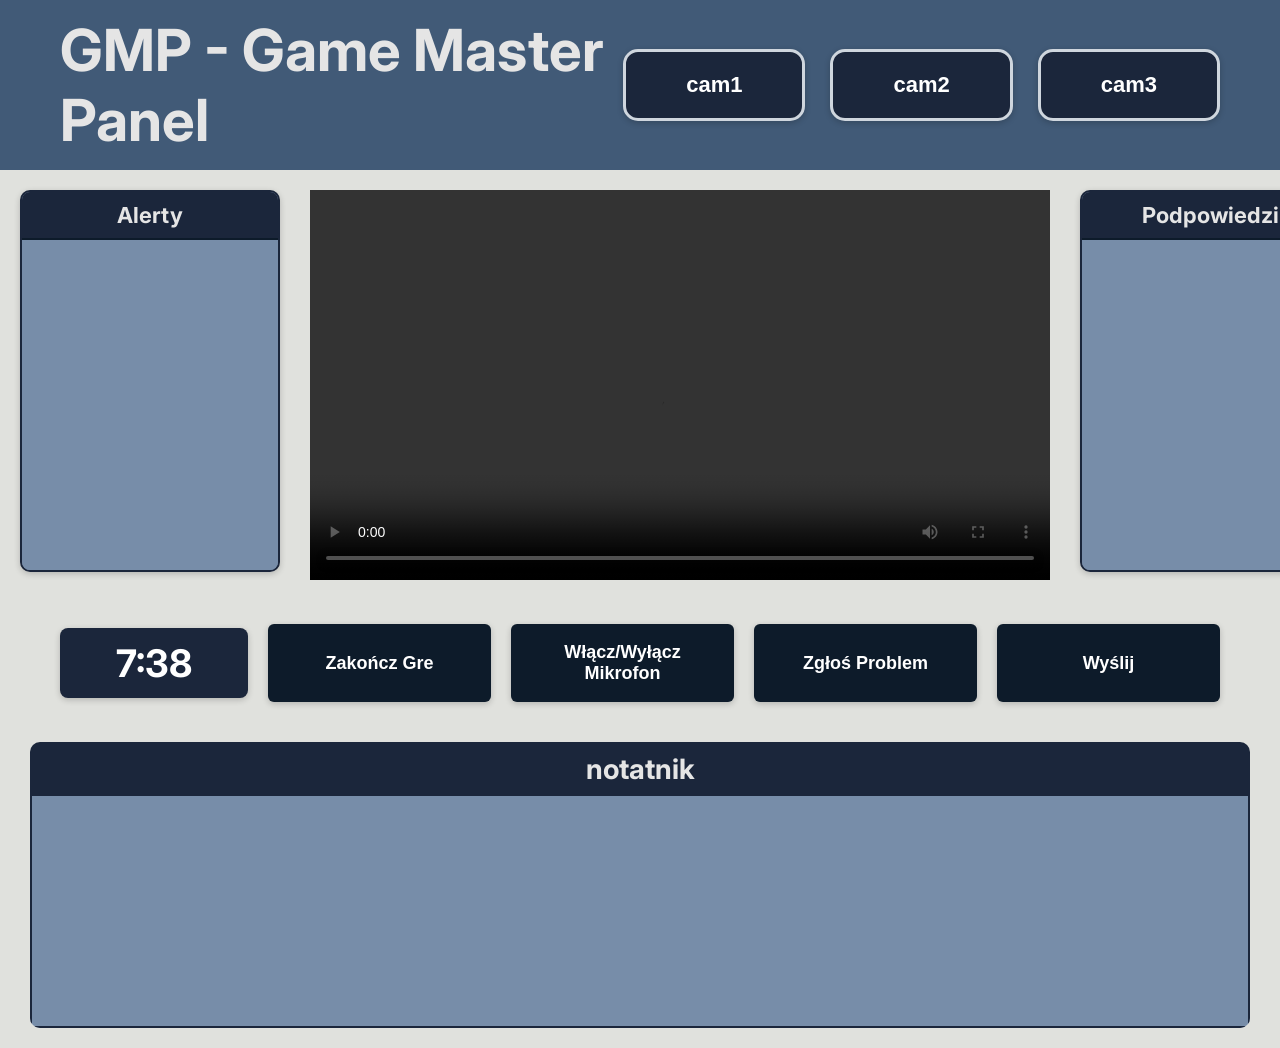
==== dashboard.html @ 8c83e2b8 "files renamed" ====
<!DOCTYPE html>
<html lang="pl">

<head>
  <meta charset="UTF-8" />
  <meta name="viewport" content="width=device-width, initial-scale=1.0" />
  <title>GMP – Game Master Panel</title>
  <link href="https://fonts.googleapis.com/css2?family=Inter:wght@400;700&display=swap" rel="stylesheet" />
  <link rel="stylesheet" href="style.css" />
  <script src="script.js" defer></script>
</head>

<body>


  <div class="navbar-main">
    <div class="title">GMP - Game Master Panel</div>
    <div class="cam-btn">
        <button class="btn">cam1</button>
        <button class="btn">cam2</button>
        <button class="btn">cam3</button>
      </div>
  </div>

  
<div class="layout">

    <div class="left-panel">
      <div class="box">
        <div class="box-title">Alerty</div>
        <div class="box-content"></div>
      </div>
    </div>
    <div class="center-panel">
      <div class="camera">
        <video width="740" height="390" controls preload="metadata">
          <source src="" type="video/mp4">
        </video>
      </div>
    </div>
    <div class="right-panel">
      <div class="box">
        <div class="box-title">Podpowiedzi</div>
        <div class="box-content"></div>
      </div>
    </div>
</div>
</div>
<div class="timer-btn">
      <div id="timer"></div>
      <div class="main-buttons">
          <button class="btn">Zakończ Gre</button>
          <button class="btn">Włącz/Wyłącz Mikrofon</button>
          <button class="btn">Zgłoś Problem</button>
          <button class="btn">Wyślij</button>
        </div>
    </div>
  
<div class="notes">
    <div class="notes-title">notatnik</div>
    <div class="notes-content" contenteditable="true"></div>
  </div>

</body>

</html>
---- style.css ----
* {margin: 0px; padding: 0px;}

html, body {
  margin: 0;
  padding: 0;
}

body {
  background-color: #E0E1DD;
  font-family: 'Inter', sans-serif;

}

.navbar {
  position: absolute;
  width:100%;
  height: 4rem;
  background-color: #415A77;
  color: #E0E1DD;
  padding-top: 1rem;
  font-size: 100%;

  z-index: 99999;
}

h1 {
  font-family: Inter;
  font-weight: bold;
  text-align: center;
}

.login {
  position: absolute;
  left: 50%;
  top: 50%;
  transform: translate(-50%, -50%);
  width: 40rem;
  padding: 20px;
  background: gray;
}

.input-text {
  position: relative;
  width:100%;
  color: #0D1B2A;
  text-align: center;
  font-size: 2rem;
  margin-bottom: 20px;

}

.input-nav {
  display: flex;
  justify-content: center;
  align-items: stretch;
  gap: 25px;
}

input {
  width: 100%;
  padding: 12px 16px;

  height: 50px;

  background-color: #415A77;
  color: #E0E1DD;
  font-weight: bold;
  font-size: 24px;

  border: 2px solid #778DA9;
  border-radius: 12px;

  outline: none;

  box-shadow: inset 0 1px 2px rgba(0,0,0,0.2);

  box-sizing: border-box

}

.input-bar {
  flex: 1;
}

.input-btn {
  display: flex;
  align-items: center;
}

.btn {
  background-color: #0D1B2A;
  color: rgb(255, 255, 255);
  padding: 12px 16px;
  font-size: 18px;
  font-weight: 600;
  border: none;
  border-radius: 6px;
  cursor: pointer;
  transition: all 0.2s ease;
  box-shadow: 0 2px 6px rgba(0,0,0,0.2);
  box-sizing: border-box
}

.btn:hover {
  background-color: #26364a;
}

.btn:active {
  transform: scale(0.98);
}


input::placeholder {
  color: #ffffff;
}

.navbar-main {
  display: flex;
  justify-content: space-between;
  align-items: center;

  background-color: #415A77;

  padding: 15px 60px;
  box-sizing: border-box;
}


.title {
  font-size: 58px;
  color: #e5e5e5;
  font-weight: bold;
}

.cam-btn {
  display: flex;
  gap: 25px;
}

.cam-btn button {
  background-color: #1B263B;
  border: 3px solid #cfd6de;
  color: white;

  padding: 20px 60px;
  border-radius: 15px;
  font-size: 22px;
}
.notes {
  margin: 20px 30px;
  border-radius: 10px;
  overflow: hidden;
}

.notes-title {
  background-color: #1B263B;
  color: #e5e5e5;

  text-align: center;
  font-size: 28px;
  font-weight: bold;

  padding: 10px;
}

.notes-content {
  background-color: #778DA9;
  min-height: 200px;

  border: 2px solid #1B263B;
  border-top: none;

  padding: 15px;
  color: #0D1B2A;
  font-size: 18px;
}
.timer {
  margin: 0px;
}

#timer {
  display: inline-block;
  background-color: #1B263B;
  color: #ffffff;
  padding: 12px 56px;
  font-size: 38px;
  font-weight: bold;
  border-radius: 8px;
  box-shadow: 0 2px 6px rgba(0,0,0,0.2);
  text-align: center;
}
.box {
  background-color: #778DA9;
  border-radius: 10px;
  overflow: hidden;
  box-shadow: 0 2px 6px rgba(0,0,0,0.2);
  border: 2px solid #1B263B;
}

.box-title {
  background-color: #1B263B;
  color: #e5e5e5;
  text-align: center;
  font-size: 22px;
  font-weight: bold;
  padding: 10px;
  border-bottom: 2px solid #0D1B2A;
}

.box-content {
  background-color: #778DA9;
  min-height: 300px;
  padding: 15px;
  color: #0D1B2A;
  font-size: 18px;
}

.left-panel, .right-panel {  
  width: 260px;
  flex-shrink: 0;
  display: flex;
  flex-direction: column;
  gap: 20px;
}

.layout {
  display: flex;
  justify-content: space-between;
  gap: 30px;
  padding: 20px;
}

.timer-btn {
  display: flex;
  align-items: center;
  gap: 20px;
  padding: 20px 60px;
}

.main-buttons {
  display: flex;
  flex: 1;
  gap: 20px;
}
.main-buttons .btn {
  flex: 1;
  text-align: center;
  padding: 18px;
  font-size: 18px;
}
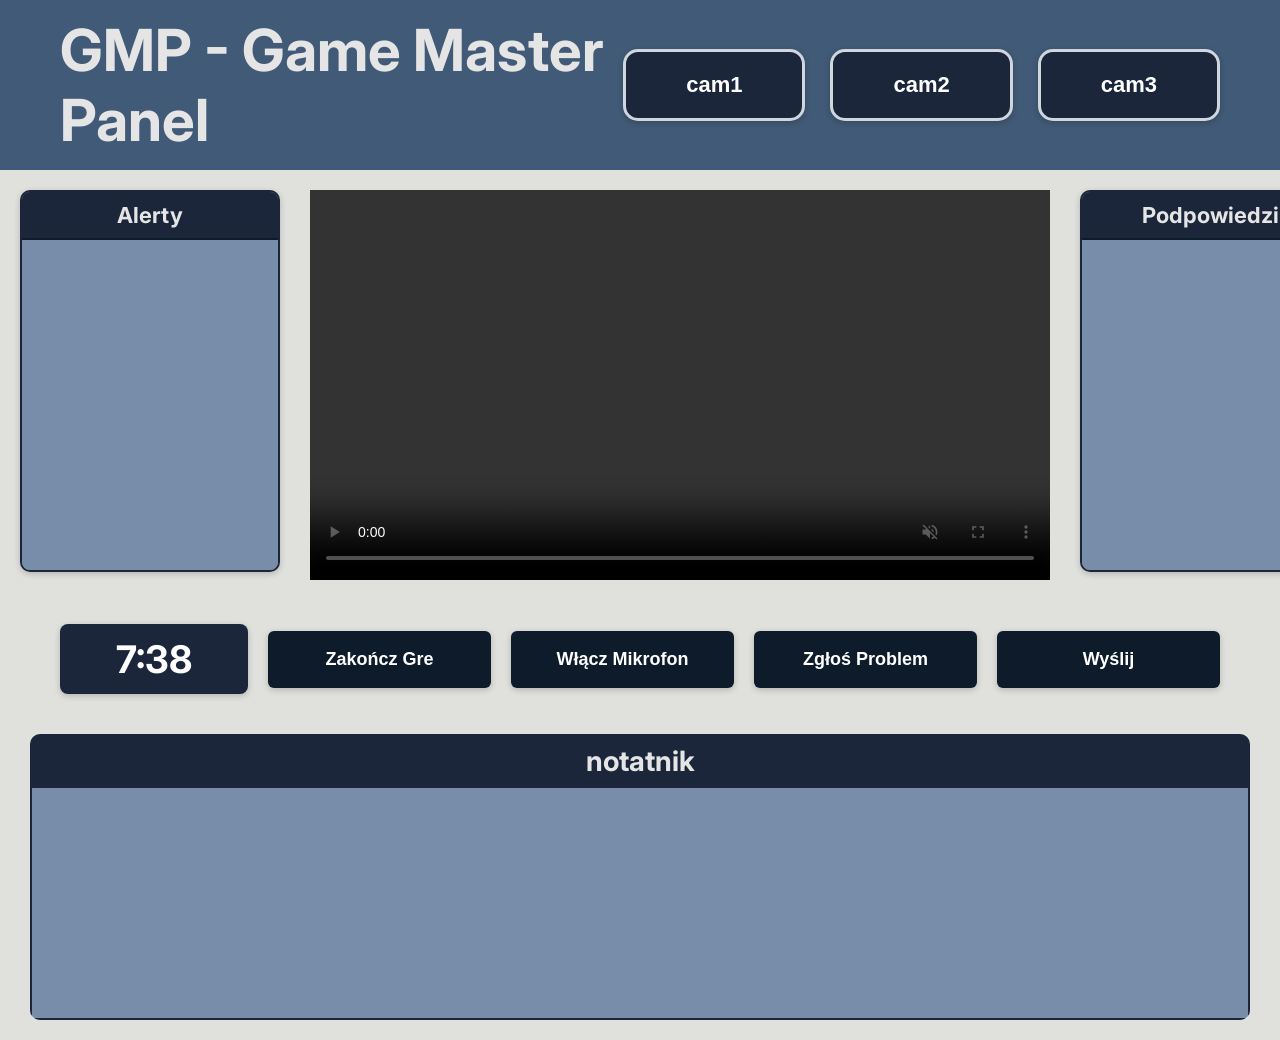
==== commit 6e75ce37: "small improvements" ====
--- a/dashboard.html
+++ b/dashboard.html
@@ -6,8 +6,8 @@
   <meta name="viewport" content="width=device-width, initial-scale=1.0" />
   <title>GMP – Game Master Panel</title>
   <link href="https://fonts.googleapis.com/css2?family=Inter:wght@400;700&display=swap" rel="stylesheet" />
-  <link rel="stylesheet" href="style.css" />
-  <script src="script.js" defer></script>
+  <link rel="stylesheet" href="./styles/style.css" />
+  <script src="scripts/dashboard.js" defer></script>
 </head>
 
 <body>
@@ -16,14 +16,14 @@
   <div class="navbar-main">
     <div class="title">GMP - Game Master Panel</div>
     <div class="cam-btn">
-        <button class="btn">cam1</button>
-        <button class="btn">cam2</button>
-        <button class="btn">cam3</button>
-      </div>
+      <button class="btn" id="cam1" onclick="changeCamera(this)">cam1</button>
+      <button class="btn" id="cam2" onclick="changeCamera(this)">cam2</button>
+      <button class="btn" id="cam3" onclick="changeCamera(this)">cam3</button>
+    </div>
   </div>
 
-  
-<div class="layout">
+
+  <div class="layout">
 
     <div class="left-panel">
       <div class="box">
@@ -33,8 +33,8 @@
     </div>
     <div class="center-panel">
       <div class="camera">
-        <video width="740" height="390" controls preload="metadata">
-          <source src="" type="video/mp4">
+        <video width="740" height="390" controls preload="metadata" id="video-player" autoplay loop muted>
+          <source src="media/placeholder1.mp4" id="cam-view" type="video/mp4">
         </video>
       </div>
     </div>
@@ -44,23 +44,23 @@
         <div class="box-content"></div>
       </div>
     </div>
-</div>
-</div>
-<div class="timer-btn">
-      <div id="timer"></div>
-      <div class="main-buttons">
-          <button class="btn">Zakończ Gre</button>
-          <button class="btn">Włącz/Wyłącz Mikrofon</button>
-          <button class="btn">Zgłoś Problem</button>
-          <button class="btn">Wyślij</button>
-        </div>
+  </div>
+  </div>
+  <div class="timer-btn">
+    <div id="timer"></div>
+    <div class="main-buttons">
+      <button class="btn" id="end-game" onclick="endGame()">Zakończ Gre</button>
+      <button class="btn" onclick="toggleMute()" id="toggle-mic">Włącz Mikrofon</button>
+      <button class="btn" onclick="reportProblem()">Zgłoś Problem</button>
+      <button class="btn">Wyślij</button>
     </div>
-  
-<div class="notes">
+  </div>
+
+  <div class="notes">
     <div class="notes-title">notatnik</div>
     <div class="notes-content" contenteditable="true"></div>
   </div>
 
 </body>
 
-</html>+</html>
--- a/styles/style.css
+++ b/styles/style.css
@@ -0,0 +1,250 @@
+* {margin: 0px; padding: 0px;}
+
+html, body {
+  margin: 0;
+  padding: 0;
+}
+
+body {
+  background-color: #E0E1DD;
+  font-family: 'Inter', sans-serif;
+
+}
+
+.navbar {
+  position: absolute;
+  width:100%;
+  height: 4rem;
+  background-color: #415A77;
+  color: #E0E1DD;
+  padding-top: 1rem;
+  font-size: 100%;
+
+  z-index: 99999;
+}
+
+h1 {
+  font-family: Inter;
+  font-weight: bold;
+  text-align: center;
+}
+
+.login {
+  position: absolute;
+  left: 50%;
+  top: 50%;
+  transform: translate(-50%, -50%);
+  width: 40rem;
+  padding: 20px;
+}
+
+.input-text {
+  position: relative;
+  width:100%;
+  color: #0D1B2A;
+  text-align: center;
+  font-size: 2rem;
+  margin-bottom: 20px;
+  font-weight: bold;
+}
+
+.input-nav {
+  display: flex;
+  justify-content: center;
+  align-items: stretch;
+  gap: 25px;
+}
+
+input {
+  width: 100%;
+  padding: 12px 16px;
+
+  height: 50px;
+
+  background-color: #415A77;
+  color: #E0E1DD;
+  font-weight: bold;
+  font-size: 24px;
+
+  border: 2px solid #778DA9;
+  border-radius: 12px;
+
+  outline: none;
+
+  box-shadow: inset 0 1px 2px rgba(0,0,0,0.2);
+
+  box-sizing: border-box
+
+}
+
+.input-bar {
+  flex: 1;
+}
+
+.input-btn {
+  display: flex;
+  align-items: center;
+}
+
+.btn {
+  background-color: #0D1B2A;
+  color: rgb(255, 255, 255);
+  padding: 12px 16px;
+  font-size: 18px;
+  font-weight: 600;
+  border: none;
+  border-radius: 6px;
+  cursor: pointer;
+  transition: all 0.2s ease;
+  box-shadow: 0 2px 6px rgba(0,0,0,0.2);
+  box-sizing: border-box
+}
+
+.btn:hover {
+  background-color: #26364a;
+}
+
+.btn:active {
+  transform: scale(0.98);
+}
+
+
+input::placeholder {
+  color: #ffffff;
+}
+
+.navbar-main {
+  display: flex;
+  justify-content: space-between;
+  align-items: center;
+
+  background-color: #415A77;
+
+  padding: 15px 60px;
+  box-sizing: border-box;
+}
+
+
+.title {
+  font-size: 58px;
+  color: #e5e5e5;
+  font-weight: bold;
+}
+
+.cam-btn {
+  display: flex;
+  gap: 25px;
+}
+
+.cam-btn button {
+  background-color: #1B263B;
+  border: 3px solid #cfd6de;
+  color: white;
+
+  padding: 20px 60px;
+  border-radius: 15px;
+  font-size: 22px;
+}
+.notes {
+  margin: 20px 30px;
+  border-radius: 10px;
+  overflow: hidden;
+}
+
+.notes-title {
+  background-color: #1B263B;
+  color: #e5e5e5;
+
+  text-align: center;
+  font-size: 28px;
+  font-weight: bold;
+
+  padding: 10px;
+}
+
+.notes-content {
+  background-color: #778DA9;
+  min-height: 200px;
+
+  border: 2px solid #1B263B;
+  border-top: none;
+
+  padding: 15px;
+  color: #0D1B2A;
+  font-size: 18px;
+}
+.timer {
+  margin: 0px;
+}
+
+#timer {
+  display: inline-block;
+  background-color: #1B263B;
+  color: #ffffff;
+  padding: 12px 56px;
+  font-size: 38px;
+  font-weight: bold;
+  border-radius: 8px;
+  box-shadow: 0 2px 6px rgba(0,0,0,0.2);
+  text-align: center;
+}
+.box {
+  background-color: #778DA9;
+  border-radius: 10px;
+  overflow: hidden;
+  box-shadow: 0 2px 6px rgba(0,0,0,0.2);
+  border: 2px solid #1B263B;
+}
+
+.box-title {
+  background-color: #1B263B;
+  color: #e5e5e5;
+  text-align: center;
+  font-size: 22px;
+  font-weight: bold;
+  padding: 10px;
+  border-bottom: 2px solid #0D1B2A;
+}
+
+.box-content {
+  background-color: #778DA9;
+  min-height: 300px;
+  padding: 15px;
+  color: #0D1B2A;
+  font-size: 18px;
+}
+
+.left-panel, .right-panel {  
+  width: 260px;
+  flex-shrink: 0;
+  display: flex;
+  flex-direction: column;
+  gap: 20px;
+}
+
+.layout {
+  display: flex;
+  justify-content: space-between;
+  gap: 30px;
+  padding: 20px;
+}
+
+.timer-btn {
+  display: flex;
+  align-items: center;
+  gap: 20px;
+  padding: 20px 60px;
+}
+
+.main-buttons {
+  display: flex;
+  flex: 1;
+  gap: 20px;
+}
+.main-buttons .btn {
+  flex: 1;
+  text-align: center;
+  padding: 18px;
+  font-size: 18px;
+}
+
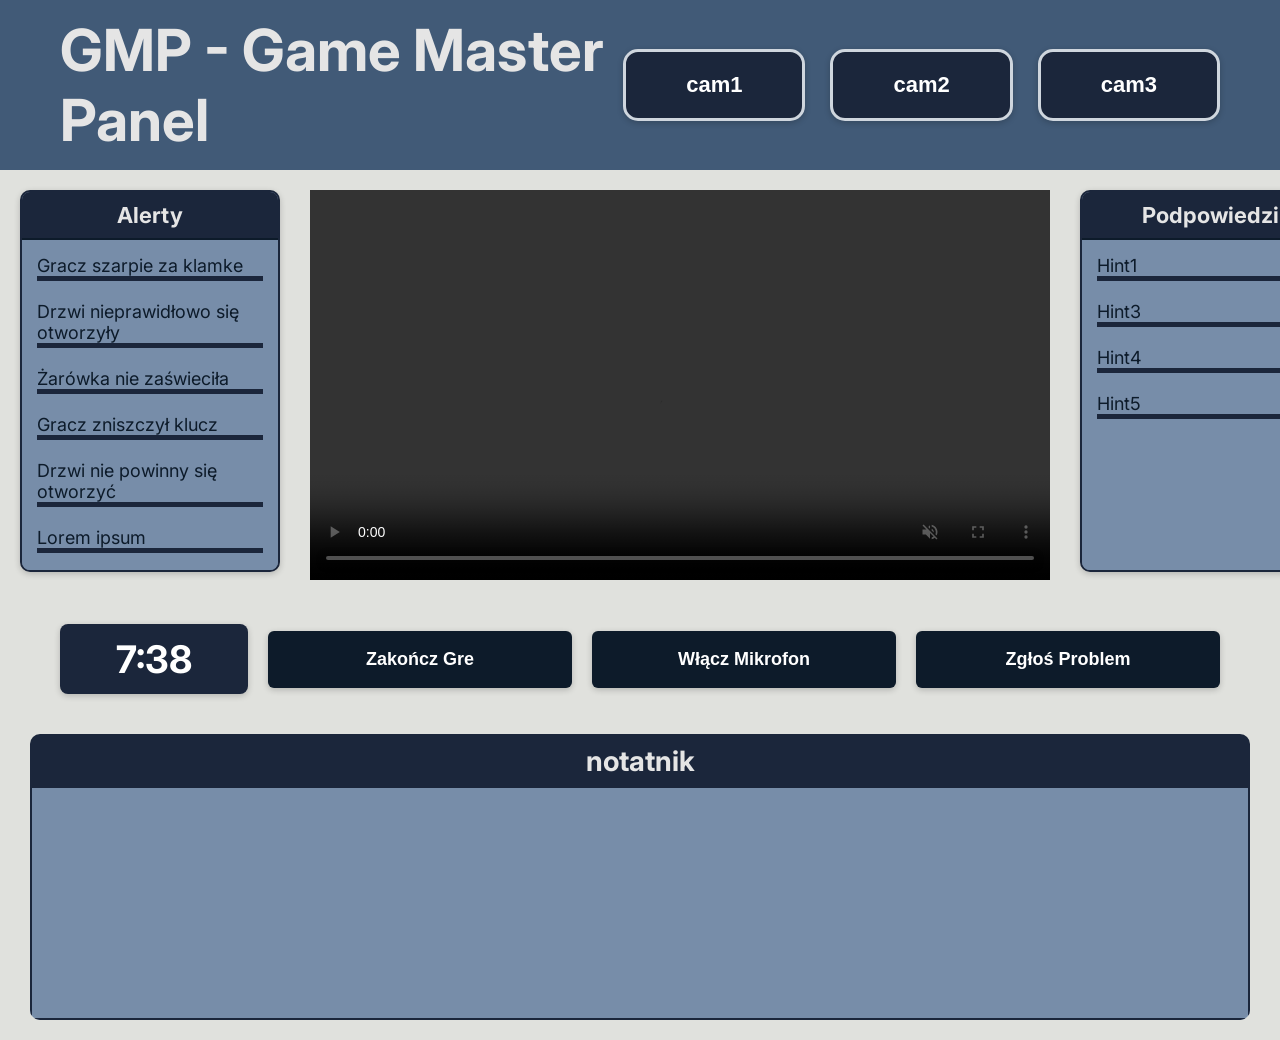
==== commit 4d3603ef: "alerts and partial hints implementation" ====
--- a/dashboard.html
+++ b/dashboard.html
@@ -28,7 +28,29 @@
     <div class="left-panel">
       <div class="box">
         <div class="box-title">Alerty</div>
-        <div class="box-content"></div>
+        <div class="box-content">
+          <div class="box-item" onclick="delAlert(this)">
+            Gracz szarpie za klamke
+          </div>
+          <div class="box-item" onclick="delAlert(this)">
+            Drzwi nieprawidłowo się otworzyły
+          </div>
+          <div class="box-item" onclick="delAlert(this)">
+            Żarówka nie zaświeciła
+          </div>
+          <div class="box-item" onclick="delAlert(this)">
+            Gracz zniszczył klucz
+          </div>
+          <div class="box-item" onclick="delAlert(this)">
+            Drzwi nie powinny się otworzyć
+          </div>
+          <div class="box-item" onclick="delAlert(this)">
+            Lorem ipsum
+          </div>
+          <div class="box-item" onclick="delAlert(this)">
+            Lorem ipsum
+          </div>
+        </div>
       </div>
     </div>
     <div class="center-panel">
@@ -41,7 +63,20 @@
     <div class="right-panel">
       <div class="box">
         <div class="box-title">Podpowiedzi</div>
-        <div class="box-content"></div>
+        <div class="box-content">
+          <div class="box-item" onclick="toggleHint(this)">
+            Hint1
+          </div>
+          <div class="box-item" onclick="toggleHint(this)">
+            Hint3
+          </div>
+          <div class="box-item" onclick="toggleHint(this)">
+            Hint4
+          </div>
+          <div class="box-item" onclick="toggleHint(this)">
+            Hint5
+          </div>
+        </div>
       </div>
     </div>
   </div>
@@ -52,7 +87,7 @@
       <button class="btn" id="end-game" onclick="endGame()">Zakończ Gre</button>
       <button class="btn" onclick="toggleMute()" id="toggle-mic">Włącz Mikrofon</button>
       <button class="btn" onclick="reportProblem()">Zgłoś Problem</button>
-      <button class="btn">Wyślij</button>
+      <!-- <button class="btn">Wyślij</button> -->
     </div>
   </div>
 
--- a/styles/style.css
+++ b/styles/style.css
@@ -212,6 +212,11 @@
   padding: 15px;
   color: #0D1B2A;
   font-size: 18px;
+  justify-content: center;
+  max-height: 300px;
+  overflow: scroll;
+
+  scrollbar-color: #e5e5e5 #e5e5e5;
 }
 
 .left-panel, .right-panel {  
@@ -248,3 +253,14 @@
   font-size: 18px;
 }
 
+.box-item {
+  position: relative;
+  /* width: max-content; */
+  width: 100%;
+  /* border-style: solid; */
+  /* border-color: #1B263B; */
+  /* border-bottom: 10px; */
+  border-bottom: 5px solid #1B263B;
+  margin-bottom: 20px;
+  max-width: 100%;
+}
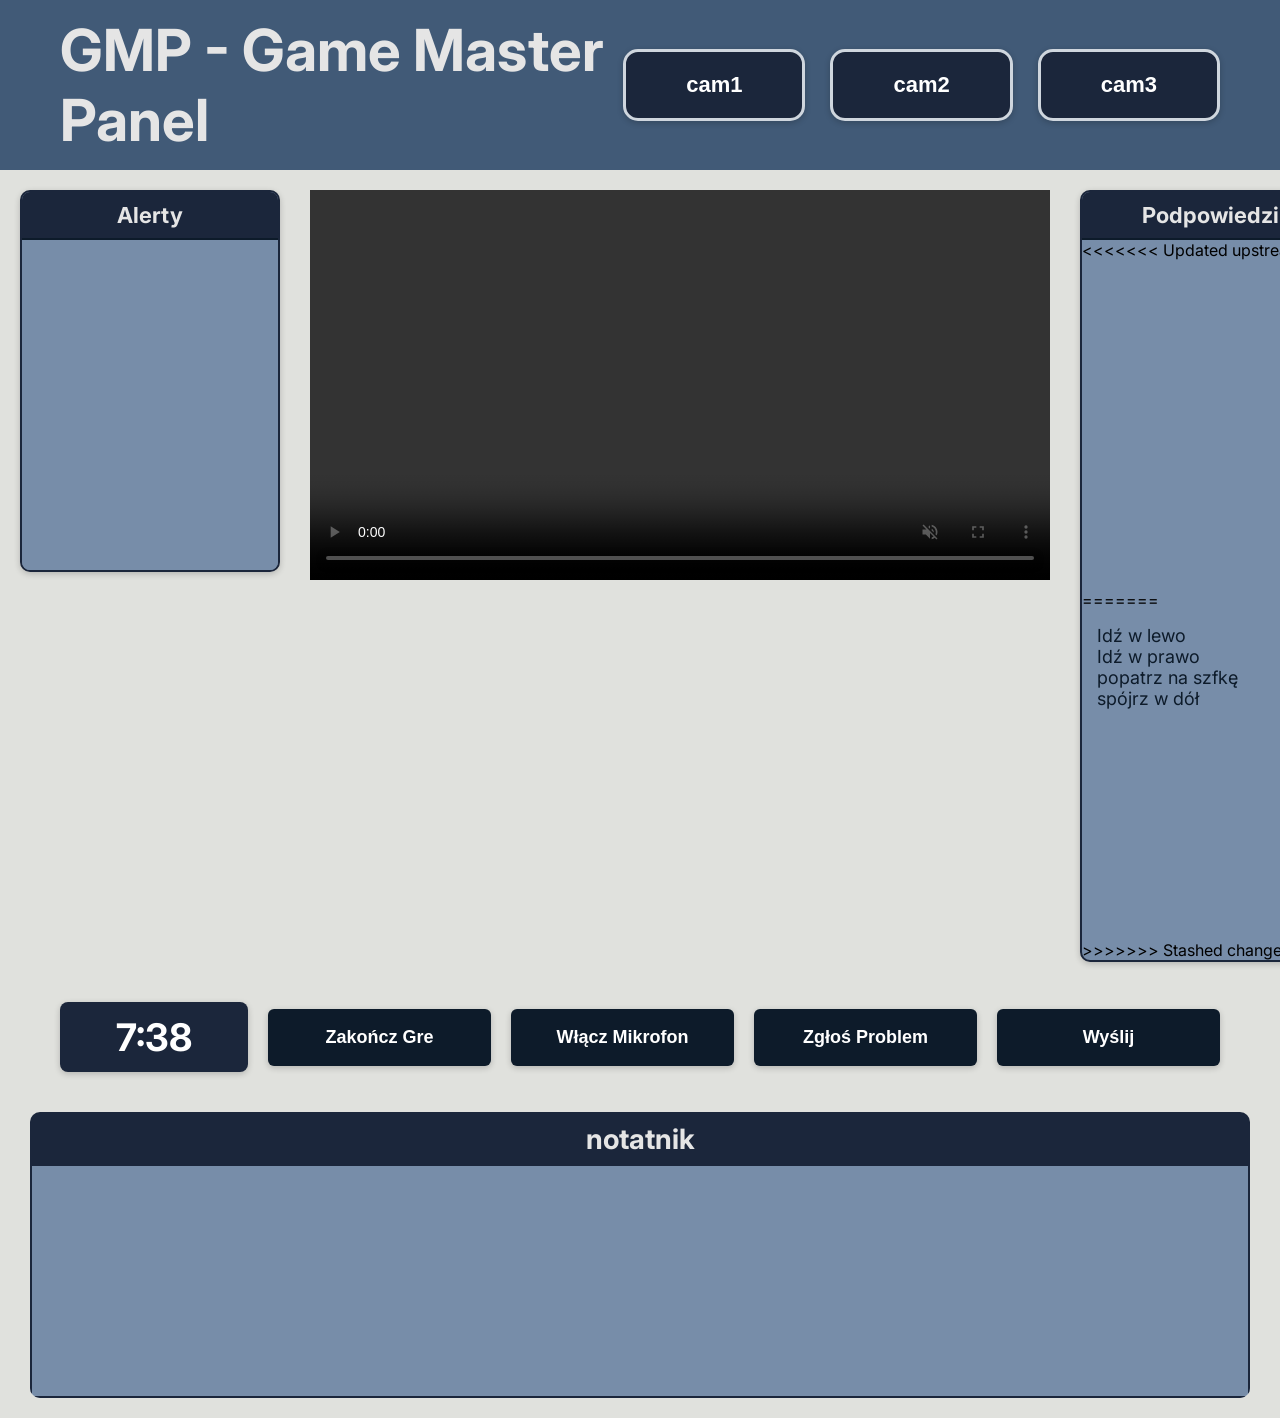
==== commit 87681d95: "report" ====
--- a/dashboard.html
+++ b/dashboard.html
@@ -28,29 +28,7 @@
     <div class="left-panel">
       <div class="box">
         <div class="box-title">Alerty</div>
-        <div class="box-content">
-          <div class="box-item" onclick="delAlert(this)">
-            Gracz szarpie za klamke
-          </div>
-          <div class="box-item" onclick="delAlert(this)">
-            Drzwi nieprawidłowo się otworzyły
-          </div>
-          <div class="box-item" onclick="delAlert(this)">
-            Żarówka nie zaświeciła
-          </div>
-          <div class="box-item" onclick="delAlert(this)">
-            Gracz zniszczył klucz
-          </div>
-          <div class="box-item" onclick="delAlert(this)">
-            Drzwi nie powinny się otworzyć
-          </div>
-          <div class="box-item" onclick="delAlert(this)">
-            Lorem ipsum
-          </div>
-          <div class="box-item" onclick="delAlert(this)">
-            Lorem ipsum
-          </div>
-        </div>
+        <div class="box-content"></div>
       </div>
     </div>
     <div class="center-panel">
@@ -63,20 +41,24 @@
     <div class="right-panel">
       <div class="box">
         <div class="box-title">Podpowiedzi</div>
+<<<<<<< Updated upstream
+        <div class="box-content"></div>
+=======
         <div class="box-content">
           <div class="box-item" onclick="toggleHint(this)">
-            Hint1
+            Idź w lewo
           </div>
           <div class="box-item" onclick="toggleHint(this)">
-            Hint3
+            Idź w prawo
           </div>
           <div class="box-item" onclick="toggleHint(this)">
-            Hint4
+            popatrz na szfkę
           </div>
           <div class="box-item" onclick="toggleHint(this)">
-            Hint5
+            spójrz w dół
           </div>
         </div>
+>>>>>>> Stashed changes
       </div>
     </div>
   </div>
@@ -87,7 +69,7 @@
       <button class="btn" id="end-game" onclick="endGame()">Zakończ Gre</button>
       <button class="btn" onclick="toggleMute()" id="toggle-mic">Włącz Mikrofon</button>
       <button class="btn" onclick="reportProblem()">Zgłoś Problem</button>
-      <!-- <button class="btn">Wyślij</button> -->
+      <button class="btn">Wyślij</button>
     </div>
   </div>
 
--- a/styles/style.css
+++ b/styles/style.css
@@ -212,11 +212,6 @@
   padding: 15px;
   color: #0D1B2A;
   font-size: 18px;
-  justify-content: center;
-  max-height: 300px;
-  overflow: scroll;
-
-  scrollbar-color: #e5e5e5 #e5e5e5;
 }
 
 .left-panel, .right-panel {  
@@ -253,6 +248,8 @@
   font-size: 18px;
 }
 
+<<<<<<< Updated upstream
+=======
 .box-item {
   position: relative;
   /* width: max-content; */
@@ -264,3 +261,28 @@
   margin-bottom: 20px;
   max-width: 100%;
 }
+.report-box {
+    width: 70%;
+    margin: 0 auto;
+    padding-top: 120px;
+}
+.report-box .notes-content {
+    min-height: 350px;
+}
+.send-container {
+    display: flex;
+    justify-content: center;
+    margin-top: 50px;
+}
+.send-container .btn {
+    width: 220px;
+    height: 55px;
+    font-size: 24px;
+    font-weight: bold;
+}
+.back-container {
+    position: absolute;
+    left: 30px;
+    bottom: 30px;
+}
+>>>>>>> Stashed changes
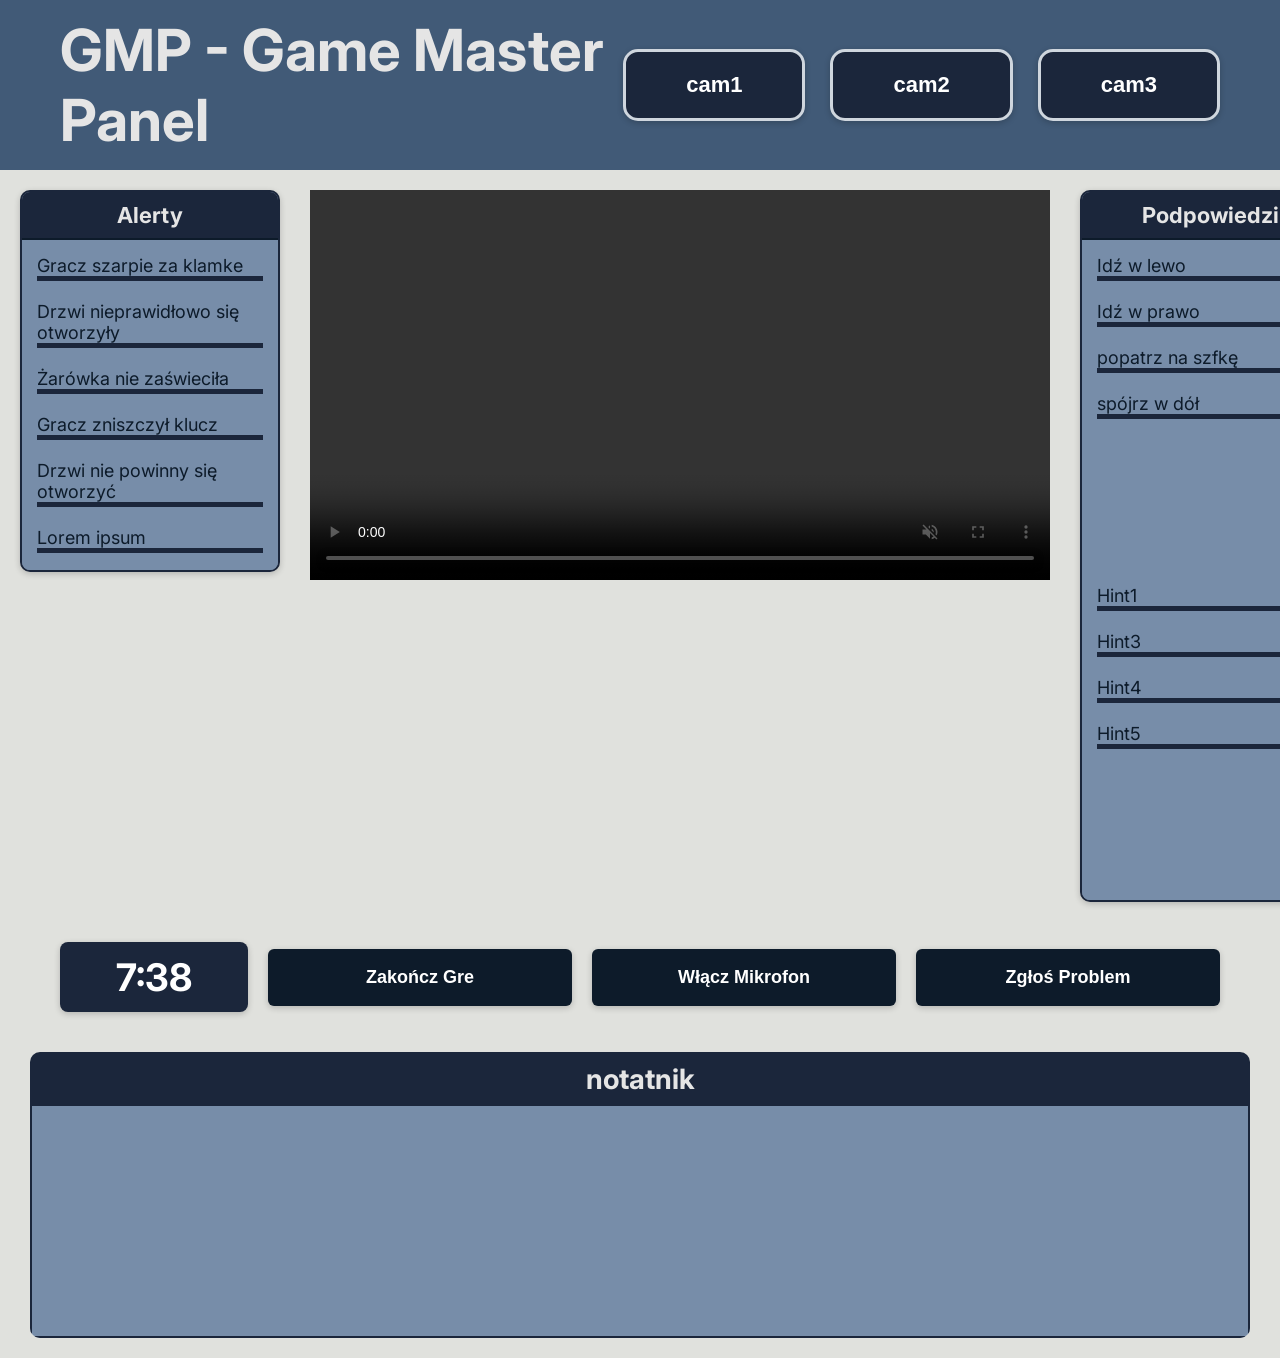
==== commit 59261629: "Merge branch 'main' into devel" ====
--- a/dashboard.html
+++ b/dashboard.html
@@ -28,7 +28,29 @@
     <div class="left-panel">
       <div class="box">
         <div class="box-title">Alerty</div>
-        <div class="box-content"></div>
+        <div class="box-content">
+          <div class="box-item" onclick="delAlert(this)">
+            Gracz szarpie za klamke
+          </div>
+          <div class="box-item" onclick="delAlert(this)">
+            Drzwi nieprawidłowo się otworzyły
+          </div>
+          <div class="box-item" onclick="delAlert(this)">
+            Żarówka nie zaświeciła
+          </div>
+          <div class="box-item" onclick="delAlert(this)">
+            Gracz zniszczył klucz
+          </div>
+          <div class="box-item" onclick="delAlert(this)">
+            Drzwi nie powinny się otworzyć
+          </div>
+          <div class="box-item" onclick="delAlert(this)">
+            Lorem ipsum
+          </div>
+          <div class="box-item" onclick="delAlert(this)">
+            Lorem ipsum
+          </div>
+        </div>
       </div>
     </div>
     <div class="center-panel">
@@ -41,9 +63,6 @@
     <div class="right-panel">
       <div class="box">
         <div class="box-title">Podpowiedzi</div>
-<<<<<<< Updated upstream
-        <div class="box-content"></div>
-=======
         <div class="box-content">
           <div class="box-item" onclick="toggleHint(this)">
             Idź w lewo
@@ -58,7 +77,20 @@
             spójrz w dół
           </div>
         </div>
->>>>>>> Stashed changes
+        <div class="box-content">
+          <div class="box-item" onclick="toggleHint(this)">
+            Hint1
+          </div>
+          <div class="box-item" onclick="toggleHint(this)">
+            Hint3
+          </div>
+          <div class="box-item" onclick="toggleHint(this)">
+            Hint4
+          </div>
+          <div class="box-item" onclick="toggleHint(this)">
+            Hint5
+          </div>
+        </div>
       </div>
     </div>
   </div>
@@ -69,7 +101,7 @@
       <button class="btn" id="end-game" onclick="endGame()">Zakończ Gre</button>
       <button class="btn" onclick="toggleMute()" id="toggle-mic">Włącz Mikrofon</button>
       <button class="btn" onclick="reportProblem()">Zgłoś Problem</button>
-      <button class="btn">Wyślij</button>
+      <!-- <button class="btn">Wyślij</button> -->
     </div>
   </div>
 
--- a/styles/style.css
+++ b/styles/style.css
@@ -212,6 +212,11 @@
   padding: 15px;
   color: #0D1B2A;
   font-size: 18px;
+  justify-content: center;
+  max-height: 300px;
+  overflow: scroll;
+
+  scrollbar-color: #e5e5e5 #e5e5e5;
 }
 
 .left-panel, .right-panel {  
@@ -248,8 +253,6 @@
   font-size: 18px;
 }
 
-<<<<<<< Updated upstream
-=======
 .box-item {
   position: relative;
   /* width: max-content; */
@@ -285,4 +288,4 @@
     left: 30px;
     bottom: 30px;
 }
->>>>>>> Stashed changes
+
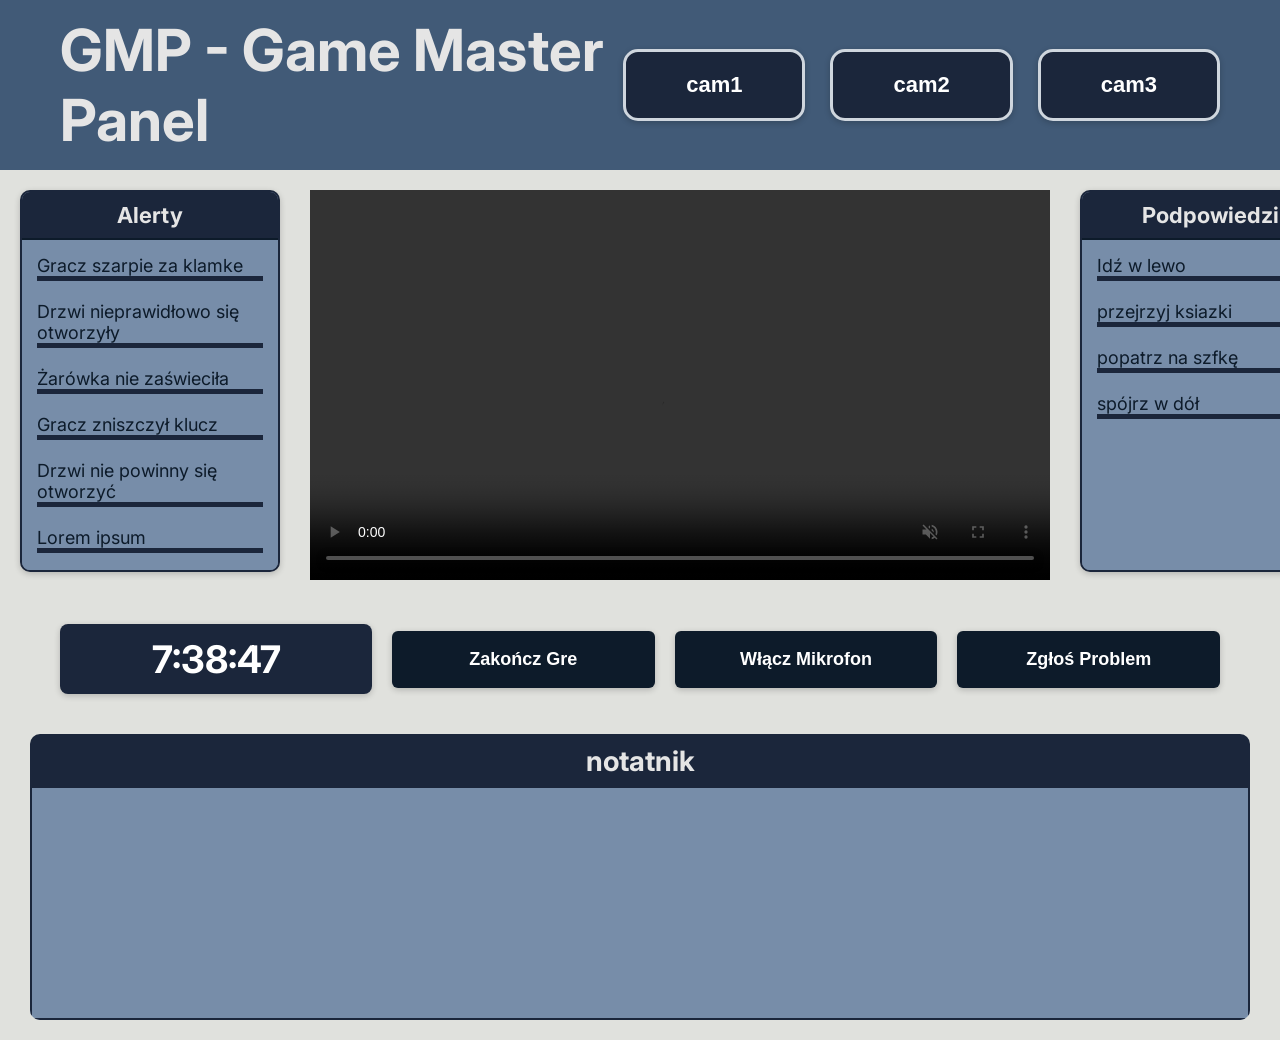
==== commit 072c3a8d: "polished js" ====
--- a/dashboard.html
+++ b/dashboard.html
@@ -68,27 +68,13 @@
             Idź w lewo
           </div>
           <div class="box-item" onclick="toggleHint(this)">
-            Idź w prawo
+            przejrzyj ksiazki
           </div>
           <div class="box-item" onclick="toggleHint(this)">
             popatrz na szfkę
           </div>
           <div class="box-item" onclick="toggleHint(this)">
             spójrz w dół
-          </div>
-        </div>
-        <div class="box-content">
-          <div class="box-item" onclick="toggleHint(this)">
-            Hint1
-          </div>
-          <div class="box-item" onclick="toggleHint(this)">
-            Hint3
-          </div>
-          <div class="box-item" onclick="toggleHint(this)">
-            Hint4
-          </div>
-          <div class="box-item" onclick="toggleHint(this)">
-            Hint5
           </div>
         </div>
       </div>
--- a/styles/style.css
+++ b/styles/style.css
@@ -187,6 +187,7 @@
   border-radius: 8px;
   box-shadow: 0 2px 6px rgba(0,0,0,0.2);
   text-align: center;
+  width: 200px;
 }
 .box {
   background-color: #778DA9;
@@ -289,3 +290,6 @@
     bottom: 30px;
 }
 
+.toggled {
+  color: #e5e5e5;
+}
